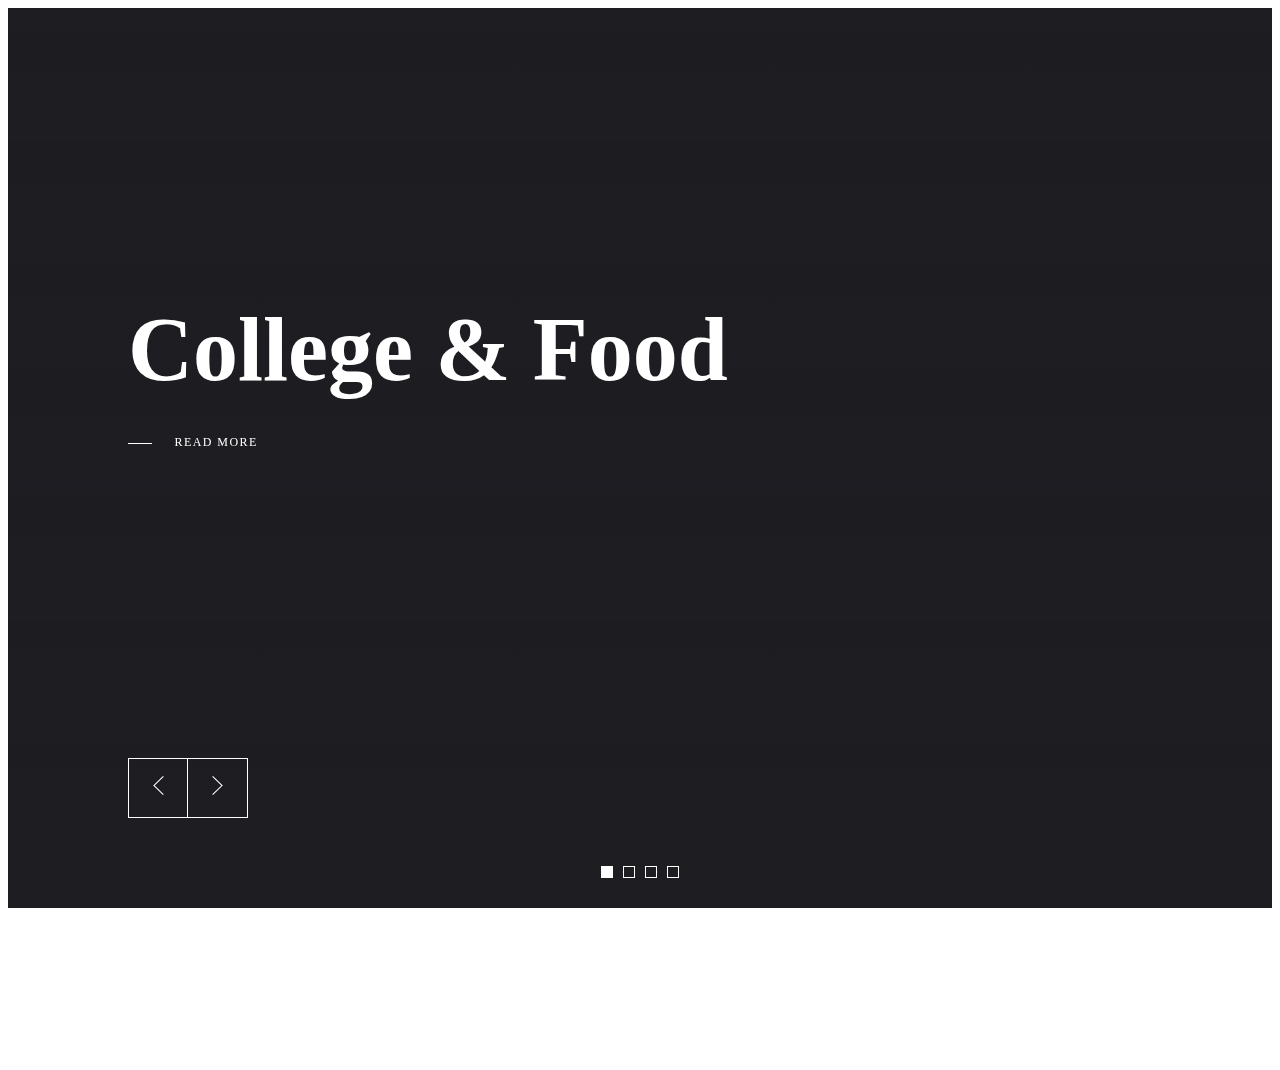
==== index.html @ 681adb41 "Add files via upload" ====
<!DOCTYPE html>
<html lang="en" >
<head>
  <meta charset="UTF-8">
  <title>The College Kitchen</title>
  <link rel="stylesheet" href="./style.css">


</head>
<body>
<!-- partial:index.partial.html -->
<div id="wrapper">
  <section class="slideshow" id="js-header">
    
    <div class="slideshow__slide js-slider-home-slide is-current" data-slide="1">
		<div class="slideshow__slide-background-parallax background-absolute js-parallax" data-speed="-1" data-position="top" data-target="#js-header">
			<div class="slideshow__slide-background-load-wrap background-absolute">
				<div class="slideshow__slide-background-load background-absolute">
					<div class="slideshow__slide-background-wrap background-absolute">
						<div class="slideshow__slide-background background-absolute">
							<div class="slideshow__slide-image-wrap background-absolute">
								<div class="slideshow__slide-image background-absolute" style="background-image: url('https://img.hellofresh.com/w_3840,q_auto,f_auto,c_limit,fl_lossy/hellofresh_website/us/lp/meals/Pescatarian-meal-ginger-turmeric-tilapia-082019.jpg');"></div>
							</div>
						</div>
					</div>
				</div>
			</div>
		</div>
		<div class="slideshow__slide-caption">
			<div class="slideshow__slide-caption-text">
				<div class="container js-parallax" data-speed="2" data-position="top" data-target="#js-header">
					<h1 class="slideshow__slide-caption-title">College & Food</h1>
					<a class="slideshow__slide-caption-subtitle -load o-hsub -link" href="index_Article.html">
						<span class="slideshow__slide-caption-subtitle-label">Read More</span>
					</a>
				</div>
			</div>
		</div>
	</div>
    
    <div class="slideshow__slide js-slider-home-slide is-next" data-slide="2">
		<div class="slideshow__slide-background-parallax background-absolute js-parallax" data-speed="-1" data-position="top" data-target="#js-header">
			<div class="slideshow__slide-background-load-wrap background-absolute">
				<div class="slideshow__slide-background-load background-absolute">
					<div class="slideshow__slide-background-wrap background-absolute">
						<div class="slideshow__slide-background background-absolute">
							<div class="slideshow__slide-image-wrap background-absolute">
								<div class="slideshow__slide-image background-absolute" style="background-image: url('https://elavegan.com/wp-content/uploads/2020/10/horizontal-view-of-spicy-thai-noodles-in-bowl.jpg');"></div>
							</div>
						</div>
					</div>
				</div>
			</div>
		</div>
		<div class="slideshow__slide-caption">
			<div class="slideshow__slide-caption-text">
				<div class="container js-parallax" data-speed="2" data-position="top" data-target="#js-header">
					<h1 class="slideshow__slide-caption-title">Spicy Sriracha Noodles</h1>
					<a class="slideshow__slide-caption-subtitle -load o-hsub -link" href="index_1.html">
						<span class="slideshow__slide-caption-subtitle-label">Read More</span>
					</a>
				</div>
			</div>
		</div>
	</div>
    
    <div class="slideshow__slide js-slider-home-slide is-prev" data-slide="3">
		<div class="slideshow__slide-background-parallax background-absolute js-parallax" data-speed="-1" data-position="top" data-target="#js-header">
			<div class="slideshow__slide-background-load-wrap background-absolute">
				<div class="slideshow__slide-background-load background-absolute">
					<div class="slideshow__slide-background-wrap background-absolute">
						<div class="slideshow__slide-background background-absolute">
							<div class="slideshow__slide-image-wrap background-absolute">
								<div class="slideshow__slide-image background-absolute" style="background-image: url('https://www.budgetbytes.com/wp-content/uploads/2021/09/Honey-Sriracha-Tofu-close.jpg');"></div>
							</div>
						</div>
					</div>
				</div>
			</div>
		</div>
		<div class="slideshow__slide-caption">
			<div class="slideshow__slide-caption-text">
				<div class="container js-parallax" data-speed="2" data-position="top" data-target="#js-header">
					<h1 class="slideshow__slide-caption-title">Honey Sriracha Tofu</h1>
					<a class="slideshow__slide-caption-subtitle -load o-hsub -link" href="index_2.html">
						<span class="slideshow__slide-caption-subtitle-label">Read More</span>
					</a>
				</div>
			</div>
		</div>
	</div>
    
   
   <div class="slideshow__slide js-slider-home-slide is-current" data-slide="4">
		<div class="slideshow__slide-background-parallax background-absolute js-parallax" data-speed="-1" data-position="top" data-target="#js-header">
			<div class="slideshow__slide-background-load-wrap background-absolute">
				<div class="slideshow__slide-background-load background-absolute">
					<div class="slideshow__slide-background-wrap background-absolute">
						<div class="slideshow__slide-background background-absolute">
							<div class="slideshow__slide-image-wrap background-absolute">
								<div class="slideshow__slide-image background-absolute" style="background-image: url('https://www.budgetbytes.com/wp-content/uploads/2022/06/Creamy-Cucumber-Salad-V2-1152x1536.jpg');"></div>
							</div>
						</div>
					</div>
				</div>
			</div>
		</div>
    <div class="slideshow__slide-caption">
			<div class="slideshow__slide-caption-text">
				<div class="container js-parallax" data-speed="2" data-position="top" data-target="#js-header">
					<h1 class="slideshow__slide-caption-title">Creamy Cucumber Salad</h1>
					<a class="slideshow__slide-caption-subtitle -load o-hsub -link" href="index_3.html">
						<span class="slideshow__slide-caption-subtitle-label">Read More</span>
					</a>
				</div>
			</div>
		</div>
	</div>
     
    <div class="c-header-home_footer">
		<div class="o-container">
			<div class="c-header-home_controls -nomobile o-button-group">
				<div class="js-parallax is-inview" data-speed="1" data-position="top" data-target="#js-header">
					<button class="o-button -white -square -left js-slider-home-button js-slider-home-prev" type="button">
						<span class="o-button_label">
							<svg class="o-button_icon" role="img"><use xmlns:xlink="http://www.w3.org/1999/xlink" xlink:href="#arrow-prev"></use></svg>
						</span>
					</button>
					<button class="o-button -white -square js-slider-home-button js-slider-home-next" type="button">
						<span class="o-button_label">
							<svg class="o-button_icon" role="img"><use xmlns:xlink="http://www.w3.org/1999/xlink" xlink:href="#arrow-next"></use></svg>
						</span>
					</button>
				</div>
			</div>
		</div>
	</div>
   
    
  </section>
<div>
  
<svg xmlns="http://www.w3.org/2000/svg">
    <symbol viewBox="0 0 18 18" id="arrow-next">
        <path id="arrow-next-arrow.svg" d="M12.6,9L4,17.3L4.7,18l8.5-8.3l0,0L14,9l0,0l-0.7-0.7l0,0L4.7,0L4,0.7L12.6,9z"/>
    </symbol>
    <symbol viewBox="0 0 18 18" id="arrow-prev">
        <path id="arrow-prev-arrow.svg" d="M14,0.7L13.3,0L4.7,8.3l0,0L4,9l0,0l0.7,0.7l0,0l8.5,8.3l0.7-0.7L5.4,9L14,0.7z"/>
    </symbol>
</svg>
<!-- partial -->
  <script src='https://cdnjs.cloudflare.com/ajax/libs/jquery/3.2.1/jquery.min.js'></script><script  src="./script.js"></script>

</body>
</html>
---- style.css ----
.pagination {
  position: absolute !important;
  width: 100%;
  text-align: center;
  right: 0;
  padding: 0 !important;
  bottom: 30px;
  z-index: 999;
}
.pagination__item {
  cursor: pointer;
  display: inline-block;
  white-space: nowrap;
  font-size: 0;
  width: 10px;
  height: 10px;
  border: 1px solid #fff;
  margin: 0 5px;
  transition: 0.2s ease-in-out;
}
.pagination__item.is-current, .pagination__item:hover {
  background-color: #fff;
}

.container {
  position: relative;
  margin: 0 auto;
}
@media (max-width: 699px) {
  .container {
    padding-right: 40px;
    padding-left: 40px;
  }
}
@media (min-width: 700px) and (max-width: 1599px) {
  .container {
    padding-right: 7.5rem;
    padding-left: 7.5rem;
    max-width: 140rem;
  }
}
@media (min-width: 1600px) {
  .container {
    padding-right: 9.5625rem;
    padding-left: 9.5625rem;
    max-width: 144.125rem;
  }
}

.background-absolute {
  position: absolute;
  top: 0;
  right: 0;
  bottom: 0;
  left: 0;
  background-position: center;
  background-size: cover;
}

.slideshow {
  position: relative;
  color: #ffffff;
  background-color: #1e1e22;
  overflow: hidden;
  height: 100vh;
  min-height: 400px;
}
.slideshow__slide {
  visibility: hidden;
  transition: visibility 0s 1.7s;
}
.slideshow__slide.is-current {
  visibility: visible;
  transition-delay: 0s;
}
@media (max-width: 699px) {
  .slideshow .slideshow__slide {
    position: absolute;
    top: 0;
    right: 0;
    bottom: 0;
    left: 0;
  }
}
@media (min-width: 700px) {
  .slideshow .slideshow__slide {
    position: absolute;
    top: 0;
    right: 0;
    bottom: 0;
    left: 0;
  }
}

.slideshow__slide-background-load-wrap {
  transition: transform 0.9s cubic-bezier(0.4, 0, 0.2, 1);
  transform: translate3d(0, 100%, 0);
  overflow: hidden;
}

.is-loaded .slideshow__slide-background-load-wrap {
  transform: translate3d(0, 0, 0);
  transition-delay: 0s;
}

.slideshow__slide.is-prev .slideshow__slide-background-parallax,
.slideshow__slide.is-next .slideshow__slide-background-parallax {
  transform: none !important;
}

.slideshow__slide.is-prev-section .slideshow__slide-background-parallax,
.slideshow__slide.is-next-section .slideshow__slide-background-parallax {
  transform: none !important;
}

.slideshow__slide-background-load {
  transition: transform 0.9s cubic-bezier(0.4, 0, 0.2, 1);
  transform: translate3d(0, -50%, 0);
}

.is-loaded .slideshow__slide-background-load {
  transform: translate3d(0, 0, 0);
}

.slideshow__slide-background-wrap {
  transition: -webkit-transform 1.2s cubic-bezier(0.4, 0, 0.2, 1) 0.5s;
  transition: transform 1.2s cubic-bezier(0.4, 0, 0.2, 1) 0.5s;
  transition: transform 1.2s cubic-bezier(0.4, 0, 0.2, 1) 0.5s, -webkit-transform 1.2s cubic-bezier(0.4, 0, 0.2, 1) 0.5s;
  -webkit-transform: translate3d(0, 0, 0);
  transform: translate3d(0, 0, 0);
}

.slideshow__slide.is-prev .slideshow__slide-background-wrap {
  -webkit-transform: translate3d(0, -100%, 0);
  transform: translate3d(0, -100%, 0);
}

.slideshow__slide.is-next .slideshow__slide-background-wrap {
  -webkit-transform: translate3d(0, 100%, 0);
  transform: translate3d(0, 100%, 0);
}

.slideshow__slide.is-prev-section .slideshow__slide-background-wrap {
  -webkit-transform: translate3d(0, -100%, 0);
  transform: translate3d(0, -100%, 0);
  transition: none;
}

.slideshow__slide.is-next-section .slideshow__slide-background-wrap {
  -webkit-transform: translate3d(0, 100%, 0);
  transform: translate3d(0, 100%, 0);
  transition: none;
}

.slideshow__slide-background {
  transition: transform 0.6s cubic-bezier(0.4, 0, 0.2, 1) 1.5s;
  transform: scale(1);
  overflow: hidden;
}

.slideshow__slide.is-prev .slideshow__slide-background, .slideshow__slide.is-next .slideshow__slide-background {
  transform: scale(0.5);
  transition-delay: 0s;
}

.slideshow__slide.is-prev-section .slideshow__slide-background, .slideshow__slide.is-next-section .slideshow__slide-background {
  transform: scale(0.5);
  transition-delay: 0s;
  transition: none;
}

.slideshow__slide-image-wrap {
  transition: transform 1.2s cubic-bezier(0.4, 0, 0.2, 1) 0.6s;
  transform: translate3d(0, 0, 0);
}

.slideshow__slide.is-prev .slideshow__slide-image-wrap {
  transform: translate3d(0, 50%, 0);
}

.slideshow__slide-image {
  transition: transform 0.6s cubic-bezier(0.4, 0, 0.2, 1) 1.5s;
  transform: scale(1);
}

.slideshow__slide.is-prev .slideshow__slide-image, .slideshow__slide.is-next .slideshow__slide-image {
  transform: scale(1.25);
  transition-delay: 0s;
}

.slideshow__slide.is-prev-section .slideshow__slide-image, .slideshow__slide.is-next-section .slideshow__slide-image {
  transform: scale(1.25);
  transition-delay: 0s;
  transition: none;
}

.slideshow__slide-image::before, .slideshow__slide-image::after {
  content: "";
  position: absolute;
  top: 0;
  right: 0;
  bottom: 0;
  left: 0;
  opacity: 0.35;
}

.slideshow__slide-image::before {
  background-color: #1e1e22;
}

.slideshow__slide-image::after {
  background: linear-gradient(to bottom, transparent 0%, #1e1e22 100%);
}

.slideshow__slide.is-prev .slideshow_container,
.slideshow__slide.is-next .slideshow_container {
  transform: none !important;
}

.slideshow__slide.is-prev-section .slideshow_container,
.slideshow__slide.is-next-section .slideshow_container {
  transform: none !important;
}

.slideshow__slide-caption-text {
  position: relative;
  height: 100%;
  padding-top: 33vh;
  transition: transform 1.2s cubic-bezier(0.4, 0, 0.2, 1) 0.4s;
  transform: translate3d(0, 0, 0);
}

.slideshow__slide.is-prev .slideshow__slide-caption-text {
  transform: translate3d(0, -100%, 0);
}

.slideshow__slide.is-next .slideshow__slide-caption-text {
  transform: translate3d(0, 100%, 0);
}

.slideshow__slide.is-prev-section .slideshow__slide-caption-text {
  transform: translate3d(0, -100%, 0);
  transition: none;
}

.slideshow__slide.is-next-section .slideshow__slide-caption-text {
  transform: translate3d(0, 100%, 0);
  transition: none;
}

.slideshow__slide-caption {
  position: relative;
  height: 100%;
  transform: translate3d(0, 100%, 0);
  transition: transform 1s cubic-bezier(0.4, 0, 0.2, 1) 0.1s;
}

.is-loaded .slideshow__slide-caption {
  transform: translate3d(0, 0, 0);
}

.slideshow__slide-caption-title {
  line-height: 1;
}
@media (max-height: 500px) {
  .slideshow__slide-caption-title {
    margin-bottom: 0 !important;
  }
}

@media (max-width: 699px) {
  .slideshow__slide-caption-title {
    font-size: 40px;
    margin-bottom: 150px;
  }

  .slideshow.-full .slideshow__slide-caption-title {
    margin-bottom: 30px;
  }
}
@media (min-width: 700px) {
  .slideshow__slide-caption-title {
    font-size: 5.625rem;
    margin-bottom: 1.25rem;
  }
}
@media (min-width: 700px) and (max-width: 749px) {
  .slideshow__slide-caption-title {
    font-size: 4.375rem;
  }
}
@media (min-width: 1600px) {
  .slideshow__slide-caption-title {
    font-size: 6.25rem;
  }
}
.slideshow__slide-caption-title.-full {
  width: 100%;
}

.slideshow__slide-caption-subtitle {
  display: inline-block;
  padding: 1.875rem 0;
}

.slideshow__slide-caption-subtitle.-load {
  transition: -webkit-transform 0.9s cubic-bezier(0.4, 0, 0.2, 1) 0.4s;
  transition: transform 0.9s cubic-bezier(0.4, 0, 0.2, 1) 0.4s;
  transition: transform 0.9s cubic-bezier(0.4, 0, 0.2, 1) 0.4s, -webkit-transform 0.9s cubic-bezier(0.4, 0, 0.2, 1) 0.4s;
  -webkit-transform: translate3d(0, 3.75rem, 0);
  transform: translate3d(0, 3.75rem, 0);
}

.is-loaded .slideshow__slide-caption-subtitle.-load {
  -webkit-transform: translate3d(0, 0, 0);
  transform: translate3d(0, 0, 0);
}

body[data-route-option=prev-section] .slideshow__slide-caption-subtitle.-load, body[data-route-option=next-section] .slideshow__slide-caption-subtitle.-load {
  -webkit-transform: translate3d(0, 0, 0);
  transform: translate3d(0, 0, 0);
}

.slideshow__slide-caption-subtitle-label {
  transition: transform 0.3s cubic-bezier(0.4, 0, 0.2, 1);
  transform: translateZ(0);
  display: inline-block;
}

.o-hsub.-link:hover .slideshow__slide-caption-subtitle-label, .o-hsub-wrap:hover .slideshow__slide-caption-subtitle-label {
  transform: translateX(20px);
}

/* OLD */
.c-header-home_heading {
  line-height: 1;
}

@media (max-height: 500px) {
  .c-header-home_heading {
    margin-bottom: 0 !important;
  }
}
@media (max-width: 699px) {
  .c-header-home_heading {
    font-size: 40px;
    margin-bottom: 150px;
  }

  .c-header-home.-full .c-header-home_heading {
    margin-bottom: 30px;
  }
}
@media (min-width: 700px) {
  .c-header-home_heading {
    font-size: 5.625rem;
    margin-bottom: 1.25rem;
  }
}
@media (min-width: 700px) and (max-width: 749px) {
  .c-header-home_heading {
    font-size: 4.375rem;
  }
}
@media (min-width: 1600px) {
  .c-header-home_heading {
    font-size: 6.25rem;
  }
}
.c-header-home_heading.-full {
  width: 100%;
}

.c-header-home_subheading {
  display: inline-block;
  padding: 1.875rem 0;
}

.c-header-home_subheading.-load {
  transition: transform 0.9s cubic-bezier(0.4, 0, 0.2, 1) 0.4s;
  transform: translate3d(0, 3.75rem, 0);
}

.is-loaded .c-header-home_subheading.-load {
  transform: translate3d(0, 0, 0);
}

body[data-route-option=prev-section] .c-header-home_subheading.-load, body[data-route-option=next-section] .c-header-home_subheading.-load {
  transform: translate3d(0, 0, 0);
}

.c-header-home_footer {
  z-index: 3;
  position: absolute;
  right: 0;
  bottom: 0;
  left: 0;
}

.c-header-home_controls, .c-header-home_buttons {
  margin-left: 0;
  letter-spacing: normal;
  font-size: 0;
  transition: -webkit-transform 0.6s cubic-bezier(0.4, 0, 0.2, 1);
  transition: transform 0.6s cubic-bezier(0.4, 0, 0.2, 1);
  transition: transform 0.6s cubic-bezier(0.4, 0, 0.2, 1), -webkit-transform 0.6s cubic-bezier(0.4, 0, 0.2, 1);
  -webkit-transform: translate3d(0, 100%, 0);
  transform: translate3d(0, 100%, 0);
}

@media (max-width: 699px) {
  .c-header-home_controls, .c-header-home_buttons {
    padding-bottom: 40px;
  }
}
@media (min-width: 700px) {
  .c-header-home_controls, .c-header-home_buttons {
    padding-bottom: 5.625rem;
  }
}
@media (min-width: 700px) and (max-width: 749px) {
  .c-header-home_controls, .c-header-home_buttons {
    padding-bottom: 3.75rem;
  }
}
.is-loaded .c-header-home_controls, .is-loaded .c-header-home_buttons {
  -webkit-transform: translate3d(0, 0, 0);
  transform: translate3d(0, 0, 0);
}

body[data-route-option=prev-section] .c-header-home_controls, body[data-route-option=prev-section] .c-header-home_buttons, body[data-route-option=next-section] .c-header-home_controls, body[data-route-option=next-section] .c-header-home_buttons {
  -webkit-transform: translate3d(0, 0, 0);
  transform: translate3d(0, 0, 0);
}

.c-header-home_controls {
  transition-delay: 0.65s;
}

@media (min-width: 700px) {
  .c-header-home_controls {
    float: left;
  }
}
.c-header-home_buttons {
  transition-delay: 0.75s;
}

@media (max-width: 699px) {
  .c-header-home_buttons {
    margin-left: -20px;
    margin-right: -20px;
  }
}
@media (min-width: 1000px) {
  .c-header-home_buttons {
    float: right;
  }
}
@media (max-width: 699px) {
  .c-header-home_button {
    width: 50% !important;
  }
}
@media (min-width: 700px) {
  .c-header-home_button {
    width: 15.625rem;
  }
}
button, .c-header-filters_button,
.o-button {
  display: inline-block;
  overflow: visible;
  margin: 0;
  padding: 0;
  outline: 0;
  border: 0;
  background: none;
  color: inherit;
  vertical-align: middle;
  text-align: center;
  text-decoration: none;
  text-transform: none;
  font: inherit;
  line-height: normal;
  cursor: pointer;
  -webkit-user-select: none;
  -moz-user-select: none;
  -ms-user-select: none;
  user-select: none;
}

button:hover, .c-header-filters_button:hover,
.o-button:hover {
  text-decoration: none;
}

@media (min-width: 1200px) {
  body {
    overflow: hidden;
    height: 100%;
  }
}
@media (min-width: 1200px) {
  .o-scroll {
    height: 100%;
  }
}
::-moz-selection {
  background: #0084c0;
  color: #ffffff;
}

::selection {
  background: #0084c0;
  color: #ffffff;
}

img, svg {
  max-width: 100%;
}

a, .o-link {
  color: #1a0dab;
  transition: color 0.3s cubic-bezier(0.4, 0, 0.2, 1);
}

a:hover, .o-link:hover {
  color: #13097c;
}

a.-normal, .o-link.-normal {
  color: currentColor;
  text-decoration: none;
}

a.-normal:hover, .o-link.-normal:hover {
  text-decoration: underline;
}

a.-blue:hover, .o-link.-blue:hover {
  text-decoration: none;
  color: #0084c0;
}

a.-hover, .o-link.-hover {
  position: relative;
  text-decoration: none;
  color: #ffffff;
}

a.-hover::after, .o-link.-hover::after {
  content: "";
  position: absolute;
  bottom: -1px;
  right: 0;
  left: 0;
  border-bottom: 1px solid;
  transform: scaleX(0);
  transition: transform 0.45s cubic-bezier(0.4, 0, 0.2, 1);
  transform-origin: center left;
}

a.-hover:hover::after, .o-link.-hover:hover::after {
  transform: scaleX(1);
}

p {
  margin: 0;
}

.o-wrap {
  overflow: hidden;
}

.o-page.-anim {
  transform: translate3d(0, 9.375rem, 0);
  transition: transform 0.6s cubic-bezier(0.4, 0, 0.2, 1);
}

.is-loaded .o-page.-anim {
  transform: translate3d(0, 0, 0);
}

.o-barba, .o-barba_container {
  height: 100%;
}

strong {
  font-weight: 700;
}

.js-parallax {
  transform: translateZ(0);
  will-change: transform;
}

.scroll-content {
  overflow: hidden;
}

.o-blockquote.-nomargin {
  margin: 0;
}

.o-action-link {
  display: block;
  padding-top: 12.8125rem;
  padding-bottom: 7.5rem;
  text-align: center;
  text-decoration: none;
  font-weight: 700;
}

@media (max-width: 699px) {
  .o-action-link {
    font-size: 40px;
    padding-top: 120px;
  }
}
@media (max-width: 1199px) {
  .o-action-link {
    color: #1e1e22;
  }
}
@media (min-width: 700px) {
  .o-action-link {
    font-size: 5.625rem;
  }
}
@media (min-width: 1200px) {
  .o-action-link {
    color: #ffffff;
  }
}
.o-action-link:hover {
  color: #ffffff;
}

.o-action-link_label {
  display: inline-block;
  position: relative;
}

.o-action-link_label::after {
  content: "";
  position: absolute;
  right: 0;
  bottom: 0;
  left: 0;
  border-bottom: 0.1875rem solid;
  transform: scaleX(0);
  transform-origin: center left;
  transition: transform 0.6s cubic-bezier(0.4, 0, 0.2, 1);
}

.o-action-link:hover .o-action-link_label::after {
  transform: scaleX(1);
}

.o-h, h1, .o-h1, h2, .o-h2, h3, .o-h3, h4, .o-h4, h5, .o-h5, h6, .o-h6 {
  font-weight: 700;
  margin-top: 0;
  line-height: 1.1;
}

@media (max-width: 699px) {
  h1, .o-h1 {
    font-size: 26px;
  }
}
@media (min-width: 700px) {
  h1, .o-h1 {
    font-size: 60px;
  }
}
@media (min-width: 1600px) {
  h1, .o-h1 {
    font-size: 4.375rem;
  }
}
@media (max-width: 1599px) {
  h2, .o-h2 {
    font-size: 1.5625rem;
  }
}
@media (min-width: 1600px) {
  h2, .o-h2 {
    font-size: 2.25rem;
  }
}
h3, .o-h3 {
  font-size: 1.5625rem;
}

h4, .o-h4 {
  font-size: 1rem;
}

h5, .o-h5 {
  font-size: 0.8125rem;
}

h6, .o-h6 {
  font-size: 0.6875rem;
}

.o-hsub {
  font-size: 0.75rem;
  padding: 1.25rem 0;
  display: inline-block;
  text-transform: uppercase;
  letter-spacing: 0.12em;
  font-weight: 500;
}

.o-hsub::before {
  content: "";
  display: inline-block;
  vertical-align: middle;
  border-bottom: 1px solid;
  width: 1.5rem;
  background-color: #1e1e22;
  margin-right: 1.125rem;
  transition: transform 0.3s cubic-bezier(0.4, 0, 0.2, 1);
  transform-origin: center left;
}

.o-hsub.-link {
  color: #ffffff;
  text-decoration: none;
}

.o-hsub.-link:hover::before, .o-hsub-wrap:hover .o-hsub.-link::before {
  transform: scaleX(1.5);
}

.o-hsub.-link.-dark {
  color: #1e1e22;
}

.o-hsub.-link.-dark:hover {
  color: #1e1e22;
}

.o-hsub.-h {
  vertical-align: middle;
}

@media (max-width: 699px) {
  .o-hsub.-h {
    display: block;
    margin-top: 20px;
  }
}
@media (min-width: 700px) {
  .o-hsub.-h {
    margin-left: 2.5rem;
  }
}
.o-hsub_label {
  transition: transform 0.3s cubic-bezier(0.4, 0, 0.2, 1);
  transform: translateZ(0);
  display: inline-block;
}

.o-hsub.-link:hover .o-hsub_label, .o-hsub-wrap:hover .o-hsub_label {
  transform: translateX(20px);
}

.is-loaded .o-loader {
  visibility: hidden;
  transition-delay: 0.6s;
}

.o-container {
  position: relative;
  margin: 0 auto;
}

@media (max-width: 699px) {
  .o-container {
    padding-right: 40px;
    padding-left: 40px;
  }

  .o-container.-small {
    padding-right: 20px;
    padding-left: 20px;
  }
}
@media (min-width: 700px) and (max-width: 1599px) {
  .o-container {
    padding-right: 7.5rem;
    padding-left: 7.5rem;
    max-width: 140rem;
  }
}
@media (min-width: 1600px) {
  .o-container {
    padding-right: 9.5625rem;
    padding-left: 9.5625rem;
    max-width: 144.125rem;
  }
}
.o-section {
  position: relative;
}

.o-section.-offset {
  margin-top: -9.375rem;
  background-color: #f6f6f6;
}

.o-section.-padding {
  padding-top: 7.5rem;
  padding-bottom: 7.5rem;
}

.o-section.-padding-top {
  padding-top: 7.5rem;
}

@media (max-width: 699px) {
  .o-section.-bottom {
    padding-bottom: 60px;
  }
}
@media (min-width: 700px) {
  .o-section.-bottom {
    padding-bottom: 7.5rem;
  }
}
.o-section.-left {
  margin-right: 15rem;
}

.o-section.-right {
  margin-left: 15rem;
}

.o-section.-left-large {
  margin-right: 22.5rem;
}

.o-section.-right.-padding {
  padding-left: 9.5625rem;
}

.o-section_image {
  position: relative;
  overflow: hidden;
}

.o-section_image.-small {
  padding-bottom: 57.144%;
}

.o-section_image.-large {
  padding-bottom: 55%;
}

.o-section_image.-padding-left {
  margin-left: 7.5rem;
}

.o-section_image.-left {
  margin-right: 15rem;
}

@media (max-width: 1599px) {
  .o-section_image.-left {
    margin-left: -7.5rem;
  }
}
@media (min-width: 1600px) {
  .o-section_image.-left {
    margin-left: -9.5625rem;
  }
}
.o-section_image.-right {
  margin-left: 15rem;
}

@media (max-width: 1599px) {
  .o-section_image.-right {
    margin-right: -7.5rem;
  }
}
@media (min-width: 1600px) {
  .o-section_image.-right {
    margin-right: -9.5625rem;
  }
}
.o-section_image img {
  width: 100%;
}

.o-grid {
  margin-left: 0;
  letter-spacing: normal;
  font-size: 0;
}

.o-grid.-margin {
  margin-left: -3.75rem;
}

.o-grid_item {
  display: inline-block;
  padding-left: 0;
  width: 100%;
  vertical-align: top;
  font-size: 1rem;
}

@media (max-width: 699px) {
  .o-grid_item.-button {
    width: 100%;
  }
}
@media (min-width: 700px) and (max-width: 999px) {
  .o-grid_item.-button {
    margin-bottom: 60px;
  }
}
@media (min-width: 1000px) {
  .o-grid_item.-button {
    width: 18.75rem;
  }
}
@media (max-width: 699px) {
  .o-grid_item.-button-content {
    margin-bottom: 30px;
  }
}
@media (min-width: 700px) and (max-width: 999px) {
  .o-grid_item.-button-content {
    margin-bottom: 60px;
  }
}
@media (min-width: 1000px) {
  .o-grid_item.-button-content {
    width: calc(100% - 18.75rem);
  }
}
.o-grid.-margin .o-grid_item {
  padding-left: 3.75rem;
}

@media (min-width: 700px) {
  .o-grid_item.-half {
    width: 50%;
  }
}
@media (min-width: 700px) and (max-width: 1199px) {
  .o-grid_item.-half.-large {
    width: 100%;
  }
}
@media (min-width: 700px) and (max-width: 999px) {
  .o-grid_item.-half.-medium {
    width: 100%;
  }
}
@media (min-width: 700px) and (max-width: 1199px) {
  .o-grid_item.-third {
    width: 50%;
  }
}
@media (min-width: 1200px) {
  .o-grid_item.-third {
    width: 33.3333333333%;
  }
}
.o-form {
  padding-bottom: 11.25rem;
}

@media (max-width: 699px) {
  .o-form_item {
    margin-bottom: 35px;
  }
}
@media (min-width: 700px) {
  .o-form_item {
    margin-bottom: 2.9375rem;
  }
}
.o-form_fieldset {
  padding: 0;
  margin: 0;
  border: 0;
}

@media (max-width: 699px) {
  .o-form_fieldset {
    margin-bottom: 20px;
  }
}
@media (min-width: 700px) {
  .o-form_fieldset {
    margin-bottom: 3.75rem;
  }
}
.o-form_button {
  text-align: right;
}

.o-label {
  display: block;
  height: 100%;
  color: #b3b3b3;
  letter-spacing: 0.12em;
  text-transform: uppercase;
  padding: 0.875rem;
  transition: color 0.3s cubic-bezier(0.4, 0, 0.2, 1);
}

@media (max-width: 699px) {
  .o-label {
    font-size: 9px;
  }
}
@media (min-width: 700px) {
  .o-label {
    font-size: 0.5625rem;
  }
}
.o-input-wrap .o-label {
  position: absolute;
  bottom: 0;
  left: 0;
  transition: color 0.3s cubic-bezier(0.4, 0, 0.2, 1), -webkit-transform 0.3s cubic-bezier(0.4, 0, 0.2, 1);
  transition: transform 0.3s cubic-bezier(0.4, 0, 0.2, 1), color 0.3s cubic-bezier(0.4, 0, 0.2, 1);
  transition: transform 0.3s cubic-bezier(0.4, 0, 0.2, 1), color 0.3s cubic-bezier(0.4, 0, 0.2, 1), -webkit-transform 0.3s cubic-bezier(0.4, 0, 0.2, 1);
}

.o-input:focus ~ .o-label, .o-select:focus ~ .o-label, .o-textarea:focus ~ .o-label, .o-label.is-active {
  -webkit-transform: translateY(-1.875rem);
  -ms-transform: translateY(-1.875rem);
  transform: translateY(-1.875rem);
}

.o-input.has-error ~ .o-label, .has-error.o-select ~ .o-label, .has-error.o-textarea ~ .o-label {
  color: #cc3d3d;
}

.o-input-wrap {
  position: relative;
}

.o-input, .o-select, .o-textarea {
  padding: 0.875rem;
  background-color: transparent;
  border-bottom: 1px solid #b3b3b3;
  transition: border-color 0.3s cubic-bezier(0.4, 0, 0.2, 1);
}

@media (max-width: 699px) {
  .o-input, .o-select, .o-textarea {
    font-size: 14px;
  }
}
@media (min-width: 700px) {
  .o-input, .o-select, .o-textarea {
    font-size: 0.875rem;
  }
}
.o-input::-webkit-input-placeholder, .o-select::-webkit-input-placeholder, .o-textarea::-webkit-input-placeholder {
  color: #b3b3b3;
}

.o-input:-ms-input-placeholder, .o-select:-ms-input-placeholder, .o-textarea:-ms-input-placeholder {
  color: #b3b3b3;
}

.o-input::placeholder, .o-select::placeholder, .o-textarea::placeholder {
  color: #b3b3b3;
}

.o-input.-search, .-search.o-select, .-search.o-textarea {
  background-color: transparent;
  color: #ffffff;
  font-weight: 700;
  border-bottom: none;
}

@media (max-width: 699px) {
  .o-input.-search, .-search.o-select, .-search.o-textarea {
    font-size: 26px;
  }
}
@media (min-width: 700px) {
  .o-input.-search, .-search.o-select, .-search.o-textarea {
    font-size: 3.75rem;
  }
}
.o-input.-search::-webkit-input-placeholder, .-search.o-select::-webkit-input-placeholder, .-search.o-textarea::-webkit-input-placeholder {
  color: #000000;
}

.o-input.-search:-ms-input-placeholder, .-search.o-select:-ms-input-placeholder, .-search.o-textarea:-ms-input-placeholder {
  color: #000000;
}

.o-input.-search::placeholder, .-search.o-select::placeholder, .-search.o-textarea::placeholder {
  color: #000000;
}

.-mobile .o-input.-search, .-mobile .-search.o-select, .-mobile .-search.o-textarea {
  font-size: 26px;
  padding: 0;
}

.o-input.-search.-light, .-search.-light.o-select, .-search.-light.o-textarea {
  color: #1e1e22;
}

.o-input.-search.-light::-webkit-input-placeholder, .-search.-light.o-select::-webkit-input-placeholder, .-search.-light.o-textarea::-webkit-input-placeholder {
  color: #b3b3b3;
}

.o-input.-search.-light:-ms-input-placeholder, .-search.-light.o-select:-ms-input-placeholder, .-search.-light.o-textarea:-ms-input-placeholder {
  color: #b3b3b3;
}

.o-input.-search.-light::placeholder, .-search.-light.o-select::placeholder, .-search.-light.o-textarea::placeholder {
  color: #b3b3b3;
}

.o-input.has-error, .has-error.o-select, .has-error.o-textarea {
  border-color: #cc3d3d;
}

.o-input:focus, .o-select:focus, .o-textarea:focus {
  outline: none;
}

.o-input-line {
  display: block;
  position: absolute;
  right: 0;
  bottom: 0;
  left: 0;
  border-bottom: 1px solid #1e1e22;
  -webkit-transform: scaleX(0);
  -ms-transform: scaleX(0);
  transform: scaleX(0);
  transition: -webkit-transform 0.45s cubic-bezier(0.4, 0, 0.2, 1);
  transition: transform 0.45s cubic-bezier(0.4, 0, 0.2, 1);
  transition: transform 0.45s cubic-bezier(0.4, 0, 0.2, 1), -webkit-transform 0.45s cubic-bezier(0.4, 0, 0.2, 1);
  -webkit-transform-origin: center left;
  -ms-transform-origin: center left;
  transform-origin: center left;
}

.o-input:focus ~ .o-input-line, .o-select:focus ~ .o-input-line, .o-textarea:focus ~ .o-input-line {
  -webkit-transform: scaleX(1);
  -ms-transform: scaleX(1);
  transform: scaleX(1);
}

.o-input-lines::before, .o-input-lines::after {
  content: "";
  position: absolute;
  bottom: 0;
  border-right: 1px solid #b3b3b3;
  height: 0.375rem;
  transition: border-color 0.3s cubic-bezier(0.4, 0, 0.2, 1);
}

.o-input.has-error ~ .o-input-lines::before, .has-error.o-select ~ .o-input-lines::before, .has-error.o-textarea ~ .o-input-lines::before, .o-input.has-error ~ .o-input-lines::after, .has-error.o-select ~ .o-input-lines::after, .has-error.o-textarea ~ .o-input-lines::after {
  border-color: #cc3d3d;
}

.o-input-lines::before {
  left: 0;
  transition-delay: 0.3s;
}

.o-input-lines::after {
  right: 0;
}

.o-input:focus ~ .o-input-lines::before, .o-select:focus ~ .o-input-lines::before, .o-textarea:focus ~ .o-input-lines::before, .o-input:focus ~ .o-input-lines::after, .o-select:focus ~ .o-input-lines::after, .o-textarea:focus ~ .o-input-lines::after {
  border-color: #1e1e22;
}

.o-input:focus ~ .o-input-lines::before, .o-select:focus ~ .o-input-lines::before, .o-textarea:focus ~ .o-input-lines::before {
  transition-delay: 0s;
}

.o-input:focus ~ .o-input-lines::after, .o-select:focus ~ .o-input-lines::after, .o-textarea:focus ~ .o-input-lines::after {
  transition-delay: 0.3s;
}

.o-checkbox, .o-radio {
  position: absolute;
  width: 0;
  opacity: 0;
}

.o-checkbox:checked + .o-checkbox-label::after, .o-radio:checked + .o-checkbox-label::after, .o-checkbox:checked + .o-radio-label::after, .o-radio:checked + .o-radio-label::after {
  -webkit-transform: scale(1);
  -ms-transform: scale(1);
  transform: scale(1);
}

.o-checkbox-label, .o-radio-label {
  position: relative;
  display: inline-block;
  margin-right: 0.5em;
  line-height: 1.4;
  margin-right: 4.0625rem;
  cursor: pointer;
  padding-top: 0.125rem;
}

@media (max-width: 699px) {
  .o-checkbox-label, .o-radio-label {
    font-size: 12px;
    padding-left: 27px;
  }
}
@media (min-width: 700px) {
  .o-checkbox-label, .o-radio-label {
    font-size: 0.875rem;
    padding-left: 1.1875rem;
  }
}
.o-checkbox-label.-uppsercase, .-uppsercase.o-radio-label {
  text-transform: uppercase;
}

.o-checkbox-label::before, .o-radio-label::before, .o-checkbox-label::after, .o-radio-label::after {
  position: absolute;
  top: 50%;
  left: 0;
  display: inline-block;
  padding: 0;
  content: "";
  border: 1px solid;
  transition: border-color 0.3s cubic-bezier(0.4, 0, 0.2, 1);
}

@media (max-width: 699px) {
  .o-checkbox-label::before, .o-radio-label::before, .o-checkbox-label::after, .o-radio-label::after {
    width: 12px;
    height: 12px;
    margin-top: -6px;
  }
}
@media (min-width: 700px) {
  .o-checkbox-label::before, .o-radio-label::before, .o-checkbox-label::after, .o-radio-label::after {
    margin-top: -0.28125rem;
    width: 0.5625rem;
    height: 0.5625rem;
  }
}
.o-checkbox-label::after, .o-radio-label::after {
  width: 0;
  height: 0;
  border-style: solid;
  border-color: #1e1e22 transparent transparent transparent;
  -webkit-transform: scale(0);
  -ms-transform: scale(0);
  transform: scale(0);
  -webkit-transform-origin: top left;
  -ms-transform-origin: top left;
  transform-origin: top left;
  transition: -webkit-transform 0.3s cubic-bezier(0.4, 0, 0.2, 1);
  transition: transform 0.3s cubic-bezier(0.4, 0, 0.2, 1);
  transition: transform 0.3s cubic-bezier(0.4, 0, 0.2, 1), -webkit-transform 0.3s cubic-bezier(0.4, 0, 0.2, 1);
}

@media (max-width: 699px) {
  .o-checkbox-label::after, .o-radio-label::after {
    border-width: 12px 12px 0 0;
  }
}
@media (min-width: 700px) {
  .o-checkbox-label::after, .o-radio-label::after {
    border-width: 0.5625rem 0.5625rem 0 0;
  }
}
.o-checkbox-label.has-error::before, .has-error.o-radio-label::before {
  border-color: #cc3d3d;
}

.o-checkbox-label_text {
  display: inline-block;
  transition: -webkit-transform 0.3s cubic-bezier(0.4, 0, 0.2, 1);
  transition: transform 0.3s cubic-bezier(0.4, 0, 0.2, 1);
  transition: transform 0.3s cubic-bezier(0.4, 0, 0.2, 1), -webkit-transform 0.3s cubic-bezier(0.4, 0, 0.2, 1);
  -webkit-transform: translateZ(0);
  transform: translateZ(0);
}

.o-checkbox-label:hover .o-checkbox-label_text, .o-radio-label:hover .o-checkbox-label_text {
  -webkit-transform: translateX(0.3125rem);
  -ms-transform: translateX(0.3125rem);
  transform: translateX(0.3125rem);
}

.o-radio-label::before, .o-radio-label::after {
  border-radius: 50%;
  width: 12px;
  height: 12px;
}

.o-radio-label::after {
  background-image: url("data:image/svg+xml,%3Csvg%20xmlns%3D%22http%3A%2F%2Fwww.w3.org%2F2000%2Fsvg%22%20version%3D%221.1%22%20x%3D%220%22%20y%3D%220%22%20width%3D%2213%22%20height%3D%2213%22%20viewBox%3D%220%200%2013%2013%22%20enable-background%3D%22new%200%200%2013%2013%22%20xml%3Aspace%3D%22preserve%22%3E%3Ccircle%20fill%3D%22%23424242%22%20cx%3D%226.5%22%20cy%3D%226.5%22%20r%3D%226.5%22%2F%3E%3C%2Fsvg%3E");
  background-size: 6px;
  background-position: center;
  background-repeat: no-repeat;
  -webkit-transform: scale(0);
  -ms-transform: scale(0);
  transform: scale(0);
  -webkit-transform-origin: center;
  -ms-transform-origin: center;
  transform-origin: center;
  transition: -webkit-transform 0.45s cubic-bezier(0.4, 0, 0.2, 1);
  transition: transform 0.45s cubic-bezier(0.4, 0, 0.2, 1);
  transition: transform 0.45s cubic-bezier(0.4, 0, 0.2, 1), -webkit-transform 0.45s cubic-bezier(0.4, 0, 0.2, 1);
  border: none;
}

.o-radio:checked + .o-radio-label::after {
  -webkit-transform: scale(1);
  -ms-transform: scale(1);
  transform: scale(1);
}

.o-select {
  position: relative;
  z-index: 1;
  padding-right: 2.5rem;
}

.o-select:focus {
  border-bottom-color: #1e1e22;
}

.o-select-wrap {
  position: relative;
}

.o-select-wrap::after {
  position: absolute;
  top: 0;
  right: 0;
  bottom: 0;
  z-index: 2;
  width: 2.5rem;
  background-image: url("data:image/svg+xml,%3Csvg%20xmlns%3D%22http%3A%2F%2Fwww.w3.org%2F2000%2Fsvg%22%20version%3D%221.1%22%20x%3D%220%22%20y%3D%220%22%20width%3D%2213%22%20height%3D%2211.3%22%20viewBox%3D%220%200%2013%2011.3%22%20enable-background%3D%22new%200%200%2013%2011.3%22%20xml%3Aspace%3D%22preserve%22%3E%3Cpolygon%20fill%3D%22%23b3b3b3%22%20points%3D%226.5%2011.3%203.3%205.6%200%200%206.5%200%2013%200%209.8%205.6%20%22%2F%3E%3C%2Fsvg%3E");
  background-position: center;
  background-size: 10px;
  background-repeat: no-repeat;
  content: "";
  pointer-events: none;
}

.o-textarea-wrap {
  position: relative;
}

.o-textarea {
  min-height: 9.375rem;
}

.o-button {
  position: relative;
  display: inline-block;
  text-align: center;
  border: 1px solid #1e1e22;
  white-space: nowrap;
  font-size: 0;
  transition: background-color 0.3s cubic-bezier(0.4, 0, 0.2, 1), color 0.45s cubic-bezier(0.4, 0, 0.2, 1) 0.075s;
}

.o-button:before {
  display: inline-block;
  height: 100%;
  content: "";
  vertical-align: middle;
}

.o-button > * {
  display: inline-block;
  vertical-align: middle;
  white-space: normal;
  font-size: 1rem;
}

@media (max-width: 699px) {
  .o-button {
    height: 60px;
    padding: 0 20px;
  }
}
@media (min-width: 700px) {
  .o-button {
    height: 3.75rem;
    padding: 0 1.875rem;
  }
}
.o-button::after {
  content: "";
  position: absolute;
  top: 0;
  right: 0;
  bottom: 0;
  left: 0;
  background-color: #1e1e22;
  -webkit-transform: scaleX(0);
  -ms-transform: scaleX(0);
  transform: scaleX(0);
  -webkit-transform-origin: center left;
  -ms-transform-origin: center left;
  transform-origin: center left;
  transition: -webkit-transform 0.45s cubic-bezier(0.4, 0, 0.2, 1) 0.075s;
  transition: transform 0.45s cubic-bezier(0.4, 0, 0.2, 1) 0.075s;
  transition: transform 0.45s cubic-bezier(0.4, 0, 0.2, 1) 0.075s, -webkit-transform 0.45s cubic-bezier(0.4, 0, 0.2, 1) 0.075s;
}

.o-button:hover {
  color: #ffffff;
  transition-delay: 0s;
}

.o-button:hover::after {
  -webkit-transform: scaleX(1);
  -ms-transform: scaleX(1);
  transform: scaleX(1);
  transition-delay: 0s;
}

@media (min-width: 1200px) {
  .o-button.-anim {
    border-color: transparent;
  }
}
.o-button.-left::after {
  -webkit-transform-origin: center right;
  -ms-transform-origin: center right;
  transform-origin: center right;
}

.o-button.-white {
  border-color: #ffffff;
}

.o-button.-white::after {
  background-color: #ffffff;
}

.o-button.-white:hover {
  color: #000000;
}

@media (max-width: 699px) {
  .o-button.-width {
    width: 100%;
  }
}
@media (min-width: 700px) {
  .o-button.-width {
    width: 15rem;
  }
}
.o-button.-form {
  width: 11.25rem;
}

.o-button.-form:focus {
  color: #ffffff;
  transition-delay: 0s;
}

.o-button.-form:focus::after {
  -webkit-transform: scaleX(1);
  -ms-transform: scaleX(1);
  transform: scaleX(1);
  transition-delay: 0s;
}

.o-button.-square {
  padding: 0;
}

@media (max-width: 699px) {
  .o-button.-square {
    width: 60px;
  }
}
@media (min-width: 700px) {
  .o-button.-square {
    width: 3.75rem;
  }
}
.o-button-group .o-button + .o-button {
  border-left: none;
}

@media (max-width: 699px) {
  .o-button.-padding {
    padding: 1.25rem;
  }
}
@media (min-width: 700px) {
  .o-button.-padding {
    padding: 1.25rem 2.5rem;
  }
}
.o-button_label {
  display: inline-block;
  position: relative;
  transition: -webkit-transform 0.45s cubic-bezier(0.4, 0, 0.2, 1);
  transition: transform 0.45s cubic-bezier(0.4, 0, 0.2, 1);
  transition: transform 0.45s cubic-bezier(0.4, 0, 0.2, 1), -webkit-transform 0.45s cubic-bezier(0.4, 0, 0.2, 1);
  -webkit-transform: translateX(0);
  -ms-transform: translateX(0);
  transform: translateX(0);
  line-height: 1.4;
  z-index: 2;
  text-transform: uppercase;
  letter-spacing: 0.12em;
  font-weight: 500;
  font-size: 0.75rem;
}

.o-button:hover .o-button_label {
  -webkit-transform: translateX(0.5rem);
  -ms-transform: translateX(0.5rem);
  transform: translateX(0.5rem);
  transition-delay: 0.075s;
}

.o-button.-left:hover .o-button_label {
  -webkit-transform: translateX(-0.5rem);
  -ms-transform: translateX(-0.5rem);
  transform: translateX(-0.5rem);
}

.o-button.-square:hover .o-button_label {
  -webkit-transform: translateX(0.375rem);
  -ms-transform: translateX(0.375rem);
  transform: translateX(0.375rem);
}

.o-button.-left.-square:hover .o-button_label {
  -webkit-transform: translateX(-0.375rem);
  -ms-transform: translateX(-0.375rem);
  transform: translateX(-0.375rem);
}

.o-button-group {
  margin-left: 0;
  letter-spacing: normal;
  font-size: 0;
}

.o-button_icon {
  position: relative;
  width: 1.1875rem;
  height: 1.1875rem;
  fill: #1e1e22;
  transition: fill 0.45s cubic-bezier(0.4, 0, 0.2, 1) 0.075s;
}

.o-button.-white .o-button_icon {
  fill: #ffffff;
}

.o-button:hover .o-button_icon {
  fill: #f6f6f6;
  transition-delay: 0s;
}

.o-button.-white:hover .o-button_icon {
  fill: #1e1e22;
}

.o-button_line::before, .o-button_line::after {
  content: "";
  position: absolute;
  background-color: #1e1e22;
}

.is-mobile .o-button_line::before, .is-mobile .o-button_line::after {
  display: none;
}

.o-button_line::before {
  width: 1px;
  top: 0;
  bottom: 0;
  -webkit-transform: scaleY(0);
  -ms-transform: scaleY(0);
  transform: scaleY(0);
  transition: -webkit-transform 0.15s cubic-bezier(0.4, 0, 0.2, 1);
  transition: transform 0.15s cubic-bezier(0.4, 0, 0.2, 1);
  transition: transform 0.15s cubic-bezier(0.4, 0, 0.2, 1), -webkit-transform 0.15s cubic-bezier(0.4, 0, 0.2, 1);
}

.o-button_line::after {
  height: 1px;
  right: 0;
  left: 0;
  -webkit-transform: scaleX(0);
  -ms-transform: scaleX(0);
  transform: scaleX(0);
  transition: -webkit-transform 0.45s cubic-bezier(0.4, 0, 0.2, 1);
  transition: transform 0.45s cubic-bezier(0.4, 0, 0.2, 1);
  transition: transform 0.45s cubic-bezier(0.4, 0, 0.2, 1), -webkit-transform 0.45s cubic-bezier(0.4, 0, 0.2, 1);
}

.o-button_line:first-of-type::before {
  left: 0;
  -webkit-transform-origin: center bottom;
  -ms-transform-origin: center bottom;
  transform-origin: center bottom;
}

.o-button_line:first-of-type::after {
  top: 0;
  -webkit-transform-origin: center left;
  -ms-transform-origin: center left;
  transform-origin: center left;
}

.o-button_line:last-of-type::before {
  right: 0;
  -webkit-transform-origin: center top;
  -ms-transform-origin: center top;
  transform-origin: center top;
}

.o-button_line:last-of-type::after {
  bottom: 0;
  -webkit-transform-origin: center right;
  -ms-transform-origin: center right;
  transform-origin: center right;
}

.o-button.is-inview .o-button_line::before {
  -webkit-transform: scaleY(1);
  -ms-transform: scaleY(1);
  transform: scaleY(1);
}

.o-button.is-inview .o-button_line::after {
  -webkit-transform: scaleX(1);
  -ms-transform: scaleX(1);
  transform: scaleX(1);
}

.o-button.is-inview .o-button_line:first-of-type::before {
  transition-delay: 1.15s;
}

.o-button.is-inview .o-button_line:first-of-type::after {
  transition-delay: 0.1s;
}

.o-button.is-inview .o-button_line:last-of-type::before {
  transition-delay: 0.55s;
}

.o-button.is-inview .o-button_line:last-of-type::after {
  transition-delay: 0.7s;
}

.c-header-home_footer {
  z-index: 3;
  position: absolute;
  right: 0;
  bottom: 0;
  left: 0;
}

.c-header-home_controls, .c-header-home_buttons {
  margin-left: 0;
  letter-spacing: normal;
  font-size: 0;
  transition: -webkit-transform 0.6s cubic-bezier(0.4, 0, 0.2, 1);
  transition: transform 0.6s cubic-bezier(0.4, 0, 0.2, 1);
  transition: transform 0.6s cubic-bezier(0.4, 0, 0.2, 1), -webkit-transform 0.6s cubic-bezier(0.4, 0, 0.2, 1);
  -webkit-transform: translate3d(0, 100%, 0);
  transform: translate3d(0, 100%, 0);
}

@media (max-width: 699px) {
  .c-header-home_controls, .c-header-home_buttons {
    padding-bottom: 40px;
  }
}
@media (min-width: 700px) {
  .c-header-home_controls, .c-header-home_buttons {
    padding-bottom: 5.625rem;
  }
}
@media (min-width: 700px) and (max-width: 749px) {
  .c-header-home_controls, .c-header-home_buttons {
    padding-bottom: 3.75rem;
  }
}
.is-loaded .c-header-home_controls, .is-loaded .c-header-home_buttons {
  -webkit-transform: translate3d(0, 0, 0);
  transform: translate3d(0, 0, 0);
}

body[data-route-option=prev-section] .c-header-home_controls, body[data-route-option=prev-section] .c-header-home_buttons, body[data-route-option=next-section] .c-header-home_controls, body[data-route-option=next-section] .c-header-home_buttons {
  -webkit-transform: translate3d(0, 0, 0);
  transform: translate3d(0, 0, 0);
}

.c-header-home_controls {
  transition-delay: 0.65s;
}

@media (min-width: 700px) {
  .c-header-home_controls {
    float: left;
  }
}
.c-header-home_buttons {
  transition-delay: 0.75s;
}

@media (max-width: 699px) {
  .c-header-home_buttons {
    margin-left: -20px;
    margin-right: -20px;
  }
}
@media (min-width: 1000px) {
  .c-header-home_buttons {
    float: right;
  }
}
@media (max-width: 699px) {
  .c-header-home_button {
    width: 50% !important;
  }
}
@media (min-width: 700px) {
  .c-header-home_button {
    width: 15.625rem;
  }
}
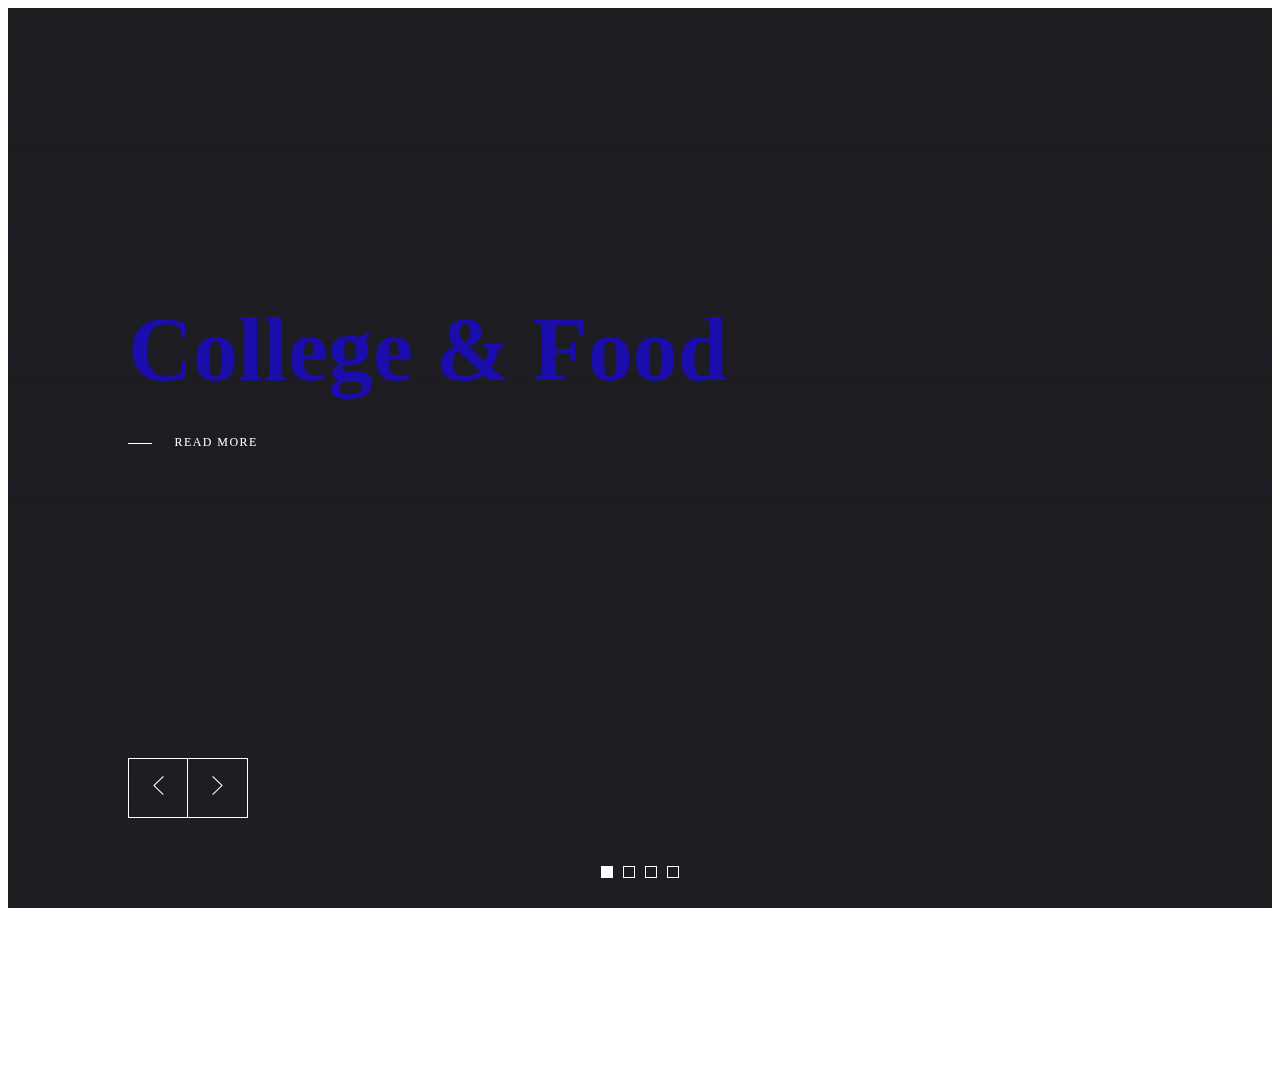
==== commit 8e6cb54c: "Update index.html" ====
--- a/index.html
+++ b/index.html
@@ -29,7 +29,7 @@
 		<div class="slideshow__slide-caption">
 			<div class="slideshow__slide-caption-text">
 				<div class="container js-parallax" data-speed="2" data-position="top" data-target="#js-header">
-					<h1 class="slideshow__slide-caption-title">College & Food</h1>
+					<a style="text-decoration:none;" href = "index_Article.html"><h1 class="slideshow__slide-caption-title">College & Food</h1></a>
 					<a class="slideshow__slide-caption-subtitle -load o-hsub -link" href="index_Article.html">
 						<span class="slideshow__slide-caption-subtitle-label">Read More</span>
 					</a>
@@ -55,7 +55,7 @@
 		<div class="slideshow__slide-caption">
 			<div class="slideshow__slide-caption-text">
 				<div class="container js-parallax" data-speed="2" data-position="top" data-target="#js-header">
-					<h1 class="slideshow__slide-caption-title">Spicy Sriracha Noodles</h1>
+					<a style="text-decoration:none;" href = "index_1.html"><h1 class="slideshow__slide-caption-title">Spicy Sriracha Noodles</h1></a>
 					<a class="slideshow__slide-caption-subtitle -load o-hsub -link" href="index_1.html">
 						<span class="slideshow__slide-caption-subtitle-label">Read More</span>
 					</a>
@@ -81,7 +81,7 @@
 		<div class="slideshow__slide-caption">
 			<div class="slideshow__slide-caption-text">
 				<div class="container js-parallax" data-speed="2" data-position="top" data-target="#js-header">
-					<h1 class="slideshow__slide-caption-title">Honey Sriracha Tofu</h1>
+					<a style="text-decoration:none;" href = "index_2.html"><h1 class="slideshow__slide-caption-title">Honey Sriracha Tofu</h1></a>
 					<a class="slideshow__slide-caption-subtitle -load o-hsub -link" href="index_2.html">
 						<span class="slideshow__slide-caption-subtitle-label">Read More</span>
 					</a>
@@ -108,7 +108,7 @@
     <div class="slideshow__slide-caption">
 			<div class="slideshow__slide-caption-text">
 				<div class="container js-parallax" data-speed="2" data-position="top" data-target="#js-header">
-					<h1 class="slideshow__slide-caption-title">Creamy Cucumber Salad</h1>
+					<a style="text-decoration:none;" href = "index_3.html"><h1 class="slideshow__slide-caption-title">Creamy Cucumber Salad</h1></a>
 					<a class="slideshow__slide-caption-subtitle -load o-hsub -link" href="index_3.html">
 						<span class="slideshow__slide-caption-subtitle-label">Read More</span>
 					</a>
